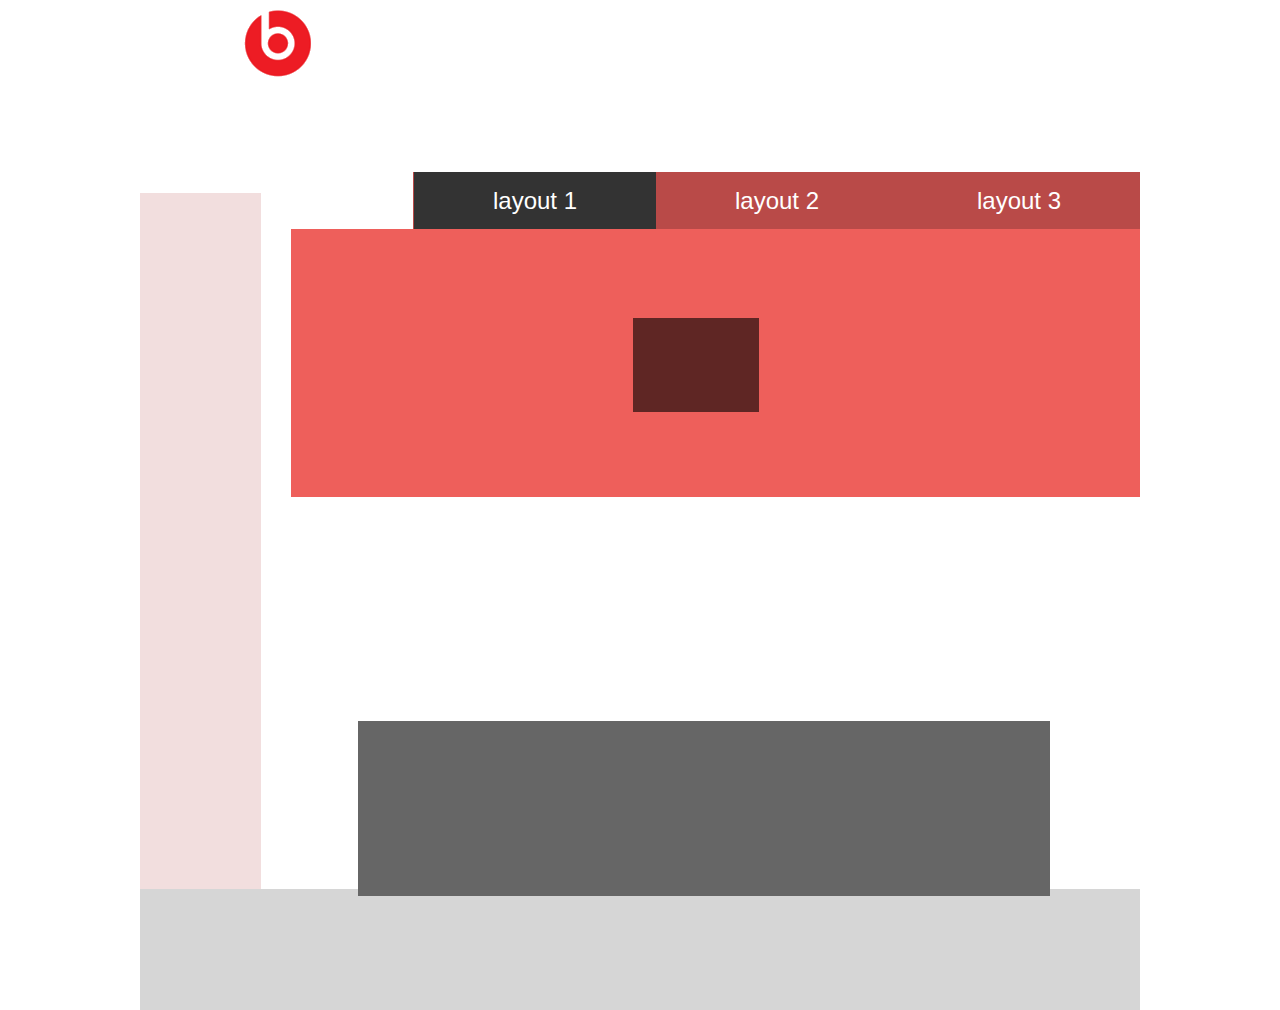
==== ex3/index.html @ f4f21f75 "ex3" ====
<!DOCTYPE html>
<html>
	<head>
		<title>Shoham Roditi</title>
		<link rel="stylesheet" href="includes/style.css">
	</head>
	<body>
		<div id="wrapper">
			<header>
				<a id="logo" href="#"></a>
				<nav id= "main_nav_layout1">
					<ul>
						<li><a class="layout" href="#">layout 3</a></li>
						<li><a class="layout" href="#">layout 2</a></li>
						<li><a class="selected" href="#">layout 1</a></li>
					</ul>
				</nav>
				<div class="clear"></div>
			</header>
			<aside>
				
			</aside>
			<section>
				<article id="box1"></article>
			</section>
			<main>
				<article id="box2"></article>
			</main>
			<div class="clear"></div>
			<footer></footer>
		</div>
	</body>
</html>
---- ex3/includes/style.css ----
*{
	padding:0px;
	margin:0px;
	font-family:Arial,Helvetica, sans-serif; 
}

header,nav,aside,article,section,footer,main{
	display:block;
}


#wrapper{
	margin:0px auto;
	width:1000px;
	height:1000px;
	/*background-color:#000000; /*it is for me . dont forget remove this line!*/
}

.clear{
	clear:both;
}

header{
	width:1000px;
	height:183px;
}

nav{
	width:727px;
	height:57px;
	background-color:#b94a48;
	margin-top:47px;
	float:right;
}

#logo{
	width:68px;
	height:67px;
	background: url(../images/logoo.png) no-repeat left center ;
	/*background-size:contain;*/
	display:block;
	margin-left:104px;
	margin-top:10px;  /*??*/
	margin-bottom:48px;
}

aside{
	width:121px;
	height:696px;
	float:left;
	background-color:#f2dede;
}

section{
	width:849px;
	height:268px;
	float:left;  /*??*/
	background-color:#ee5f5b;
	margin-left:30px;
	position:relative;
}

footer{
	width:1000px;
	height:121px;
	background-color:#d6d6d6;
}

a{ 
	text-decoration:none;
	text-align:center;
}

ul{list-style-type:none;}

 /*layout_1*/
.selected {
	background-color:#333333;
	/*padding:20px 89px 19px 88px; */
}

nav ul li{
	float:right;
}


#main_nav_layout1 ul li a{
	
	font-size:24px;
	color:#ffffff;
	width:242px;
	height:57px;
	display:block;
	line-height: 57px;
}

.layout{
	background-color:#b94a48;
}
article{
	position:absolute;
}

#box1{
	top:89px;
	left:342px;
	width:126px;
	height:94px;
	background-color:#000000;
	opacity:0.6;  
}

#box2{
	float:left;
	position:relative;
	top:224px;
	height:175px;
	width:692px;
	left:97px;
	background-color:#666666;
}
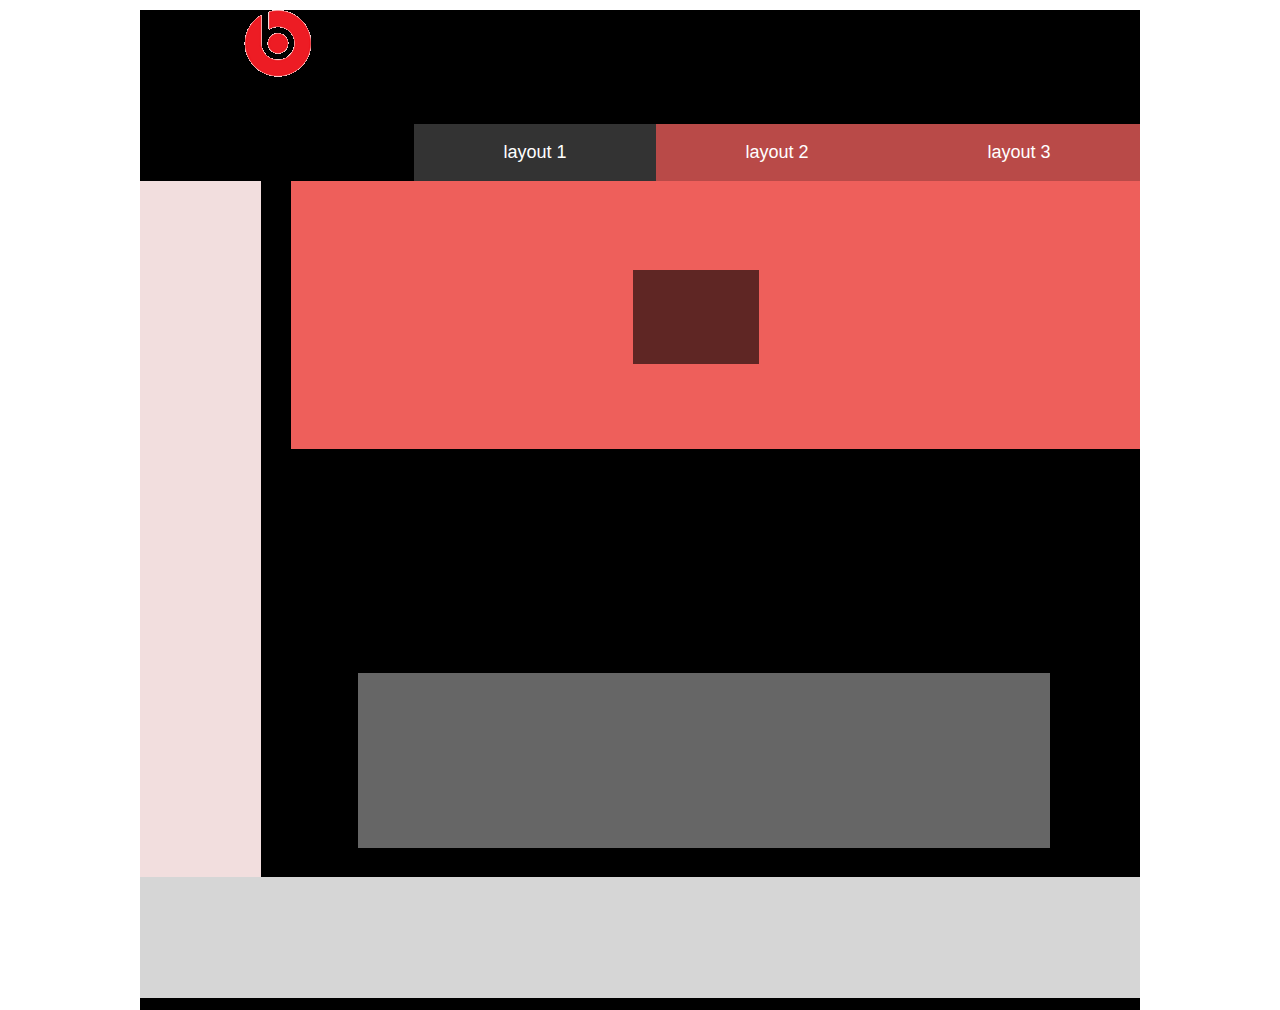
==== commit 8d4ae289: "ex_3" ====
--- a/ex3/index.html
+++ b/ex3/index.html
@@ -6,13 +6,13 @@
 	</head>
 	<body>
 		<div id="wrapper">
-			<header>
-				<a id="logo" href="#"></a>
+			<header id="layout1">
+				<a id="logo1" href="#"></a>
 				<nav id= "main_nav_layout1">
 					<ul>
+						<li><a class="selected" href="#">layout 1</a></li>
+						<li><a class="layout" href="#">layout 2</a></li>
 						<li><a class="layout" href="#">layout 3</a></li>
-						<li><a class="layout" href="#">layout 2</a></li>
-						<li><a class="selected" href="#">layout 1</a></li>
 					</ul>
 				</nav>
 				<div class="clear"></div>
@@ -20,14 +20,14 @@
 			<aside>
 				
 			</aside>
-			<section>
+			<section class="cover">
 				<article id="box1"></article>
 			</section>
 			<main>
 				<article id="box2"></article>
 			</main>
 			<div class="clear"></div>
-			<footer></footer>
+			<footer class="footlay1"></footer>
 		</div>
 	</body>
 </html>
--- a/ex3/includes/style.css
+++ b/ex3/includes/style.css
@@ -8,40 +8,41 @@
 	display:block;
 }
 
-
 #wrapper{
 	margin:0px auto;
 	width:1000px;
 	height:1000px;
-	/*background-color:#000000; /*it is for me . dont forget remove this line!*/
+	background-color:#000000; /*it is for me . dont forget remove this line!*/
 }
 
 .clear{
 	clear:both;
 }
 
-header{
+/*header*/
+#layout1{
 	width:1000px;
-	height:183px;
+	height:171px;
 }
 
-nav{
+/*nav*/
+#main_nav_layout1{
 	width:727px;
 	height:57px;
-	background-color:#b94a48;
+	/*background-color:#b94a48;*/
 	margin-top:47px;
 	float:right;
 }
 
-#logo{
+#logo1{
 	width:68px;
 	height:67px;
 	background: url(../images/logoo.png) no-repeat left center ;
 	/*background-size:contain;*/
 	display:block;
 	margin-left:104px;
-	margin-top:10px;  /*??*/
-	margin-bottom:48px;
+	margin-top:10px;  
+	/*margin-bottom:48px;*/
 }
 
 aside{
@@ -51,21 +52,6 @@
 	background-color:#f2dede;
 }
 
-section{
-	width:849px;
-	height:268px;
-	float:left;  /*??*/
-	background-color:#ee5f5b;
-	margin-left:30px;
-	position:relative;
-}
-
-footer{
-	width:1000px;
-	height:121px;
-	background-color:#d6d6d6;
-}
-
 a{ 
 	text-decoration:none;
 	text-align:center;
@@ -73,35 +59,62 @@
 
 ul{list-style-type:none;}
 
+/*section*/
+.cover{
+	width:849px;
+	height:268px;
+	float:left;  
+	background-color:#ee5f5b;
+	margin-left:30px;
+	position:relative;
+}
+
+.footlay1{
+	width:1000px;
+	height:121px;
+	background-color:#d6d6d6;
+}
+
+
+
+/*ul in layout 1*/
+#main_nav_layout1 ul{
+	/*list-style-type:none;*/
+	float:right;}
+
  /*layout_1*/
 .selected {
 	background-color:#333333;
-	/*padding:20px 89px 19px 88px; */
 }
 
-nav ul li{
-	float:right;
+/*nav ul li*/
+#main_nav_layout1 ul li{
+/*float:right;*/  /**/
+	float:left;
 }
 
 
-#main_nav_layout1 ul li a{
+/*#main_nav_layout1 ul li a*/
+
+.selected ,.layout{
 	
-	font-size:24px;
+	font-size:18px;
 	color:#ffffff;
 	width:242px;
 	height:57px;
 	display:block;
-	line-height: 57px;
+	line-height:57px;
 }
 
 .layout{
 	background-color:#b94a48;
 }
-article{
-	position:absolute;
-}
+/*article{*/
+	/*position:relative;*/
+/*}*/
 
 #box1{
+	position:absolute;
 	top:89px;
 	left:342px;
 	width:126px;
@@ -111,11 +124,21 @@
 }
 
 #box2{
-	float:left;
-	position:relative;
-	top:224px;
+	position:relative; /*with absolue its not work*/
+	top:492px;
 	height:175px;
 	width:692px;
-	left:97px;
+	left:218px;
 	background-color:#666666;
+	
 }
+
+/*layout number 2 */
+
+/*#layout2{
+	width:
+	height:
+}
+#logo2{
+	
+}
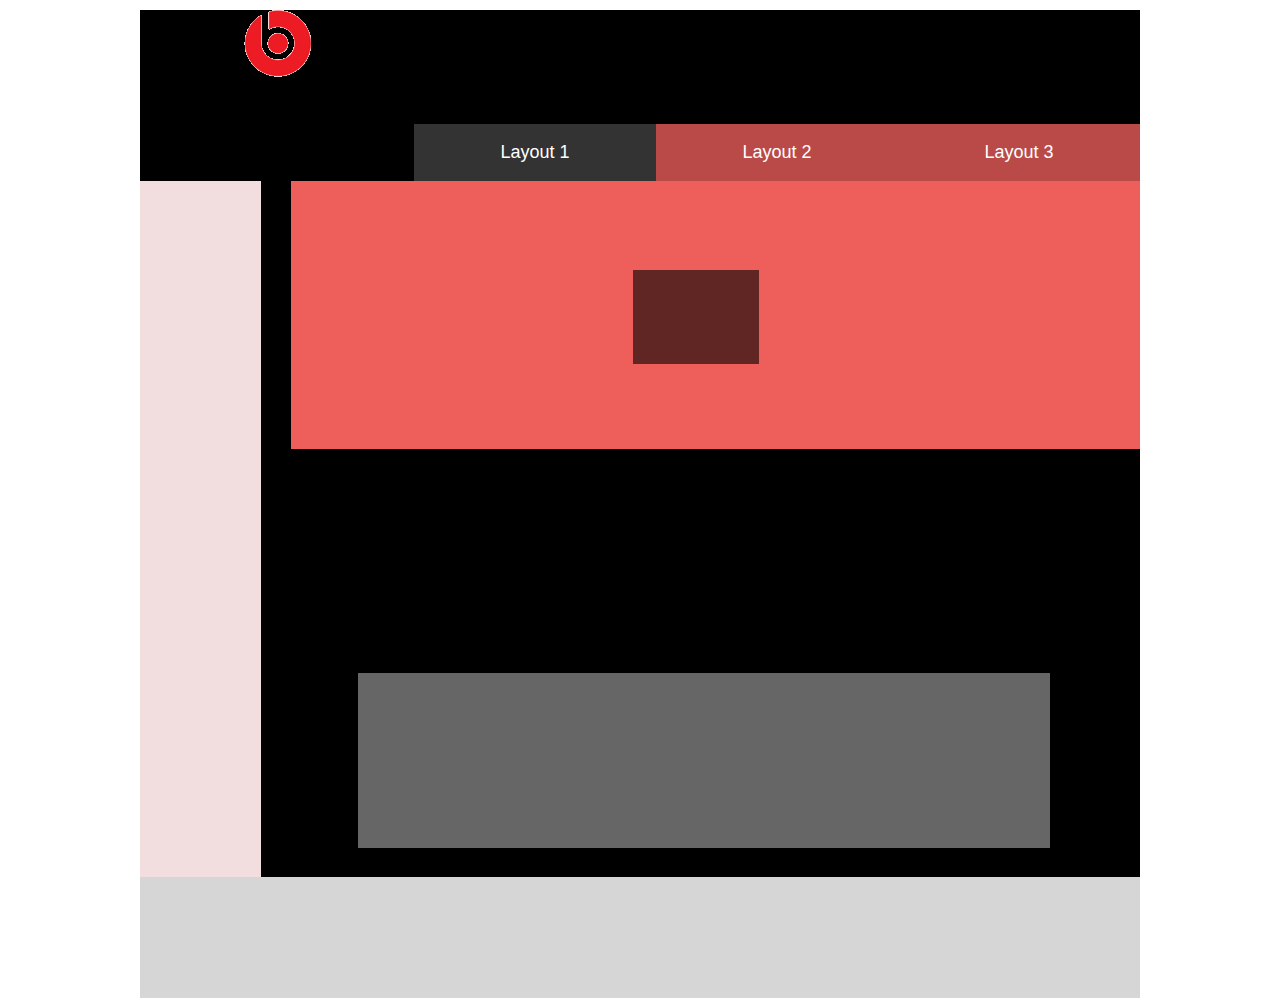
==== commit 2a6df59b: "ex3_version_3" ====
--- a/ex3/index.html
+++ b/ex3/index.html
@@ -6,13 +6,13 @@
 	</head>
 	<body>
 		<div id="wrapper">
-			<header id="layout1">
-				<a id="logo1" href="#"></a>
+			<header class="layout1">
+				<a class="logo1" href="#"></a>
 				<nav id= "main_nav_layout1">
 					<ul>
-						<li><a class="selected" href="#">layout 1</a></li>
-						<li><a class="layout" href="#">layout 2</a></li>
-						<li><a class="layout" href="#">layout 3</a></li>
+						<li><a class="selected" href="index.html">Layout 1</a></li>
+						<li><a class="layout" href="layout2.html">Layout 2</a></li>
+						<li><a class="layout" href="layout3.html">Layout 3</a></li>
 					</ul>
 				</nav>
 				<div class="clear"></div>
@@ -21,13 +21,13 @@
 				
 			</aside>
 			<section class="cover">
-				<article id="box1"></article>
+				<article class="box1 style_box"></article>
 			</section>
 			<main>
 				<article id="box2"></article>
 			</main>
 			<div class="clear"></div>
-			<footer class="footlay1"></footer>
+			<footer class="footer_lay1"></footer>
 		</div>
 	</body>
 </html>
--- a/ex3/includes/style.css
+++ b/ex3/includes/style.css
@@ -1,7 +1,6 @@
 *{
 	padding:0px;
 	margin:0px;
-	font-family:Arial,Helvetica, sans-serif; 
 }
 
 header,nav,aside,article,section,footer,main{
@@ -11,38 +10,53 @@
 #wrapper{
 	margin:0px auto;
 	width:1000px;
-	height:1000px;
+	/*height:1000px;*/
 	background-color:#000000; /*it is for me . dont forget remove this line!*/
+	/*display: flex;*/
+    /*flex-wrap: wrap;*/
 }
 
 .clear{
 	clear:both;
 }
 
-/*header*/
-#layout1{
-	width:1000px;
+header,main{width:1000px;}
+
+a{ 
+	text-decoration:none;
+	text-align:center;
+	color:#ffffff;
+	font-size:18px;
+	font-family:Arial,Helvetica, sans-serif; 
+}
+
+ul{list-style-type:none;}
+
+/*header of layout_1*/
+.layout1{
 	height:171px;
 }
 
-/*nav*/
+/*nav of layout_1*/
 #main_nav_layout1{
 	width:727px;
 	height:57px;
-	/*background-color:#b94a48;*/
 	margin-top:47px;
 	float:right;
 }
 
-#logo1{
+/* logo in layout_1 & layout_2*/
+/*.logo*/
+header > a{
 	width:68px;
 	height:67px;
-	background: url(../images/logoo.png) no-repeat left center ;
-	/*background-size:contain;*/
-	display:block;
+	background: url(../images/logoo.png) no-repeat center center ;
+	display:block;
+}
+
+.logo1{
 	margin-left:104px;
 	margin-top:10px;  
-	/*margin-bottom:48px;*/
 }
 
 aside{
@@ -51,13 +65,6 @@
 	float:left;
 	background-color:#f2dede;
 }
-
-a{ 
-	text-decoration:none;
-	text-align:center;
-}
-
-ul{list-style-type:none;}
 
 /*section*/
 .cover{
@@ -69,37 +76,32 @@
 	position:relative;
 }
 
-.footlay1{
+footer{
+	background-color:#d6d6d6;
 	width:1000px;
+}
+
+.footer_lay1{
 	height:121px;
-	background-color:#d6d6d6;
-}
-
-
+}
 
 /*ul in layout 1*/
 #main_nav_layout1 ul{
-	/*list-style-type:none;*/
 	float:right;}
 
  /*layout_1*/
-.selected {
+.selected,#main_nav_layout2 {
 	background-color:#333333;
 }
 
 /*nav ul li*/
 #main_nav_layout1 ul li{
-/*float:right;*/  /**/
 	float:left;
 }
 
-
 /*#main_nav_layout1 ul li a*/
 
 .selected ,.layout{
-	
-	font-size:18px;
-	color:#ffffff;
 	width:242px;
 	height:57px;
 	display:block;
@@ -109,18 +111,15 @@
 .layout{
 	background-color:#b94a48;
 }
-/*article{*/
-	/*position:relative;*/
-/*}*/
-
-#box1{
+
+.box1{
 	position:absolute;
 	top:89px;
 	left:342px;
 	width:126px;
 	height:94px;
-	background-color:#000000;
-	opacity:0.6;  
+	/*background-color:#000000;*/
+	/*opacity:0.6;  */
 }
 
 #box2{
@@ -135,10 +134,99 @@
 
 /*layout number 2 */
 
-/*#layout2{
-	width:
-	height:
-}
-#logo2{
+#layout2{
+	height:193px;
+}
+.logo2{
+	position:relative;
+	left:462px;
+	top:37px;
+	bottom:87px;
+}
+
+#main_nav_layout2 {
+	width:243px;
+	height:758px;
+	float:left;
+}
+
+.style_nav_2{
+	height:58px;
+	width:243px;
+	line-height:58px;
+	display:block;
+	text-align:left;
+	padding-left:6px;
+}
+
+.footer_lay2{
+	position:fixed;
+	height:50px;
+	bottom:0px;
+}
+
+.style_cov_2{
+	background-color:#ee5f5b;
+	height:758px;
+	width:758px;
+	float:right;
+	position:relative;
+	bottom:758px;
+	overflow: hidden;
+}
+
+.style_box{
+	background-color:#000000; 
+	opacity:0.6;
+}
+
+.style_cov_2 article{
+	width:212px;
+	position:relative;
+}
+.box1_lay2{
+	height:366px;
+	/*margin-left:30px;*/
+}
+
+.box2_lay2{
+	height:500px;
+	/*margin-top:19px;*/
+	/*margin-left:30px;*/
 	
 }
+
+.box1_lay2,.box2_lay2{
+	margin-left:30px;
+}
+
+.box2_lay2,.box4_lay2{
+	margin-top:19px;
+}
+
+.box3_lay2{
+	height:560px;
+	/*position:relative;*/
+	left:271px;
+	bottom:885px;
+	}
+	
+.box4_lay2{
+	height:306px;
+	/*position:relative;*/
+	left:271px;
+	bottom:885px;
+	/*margin-top:19px;*/
+}
+
+.box5_lay2{
+	height:223px;
+	/*position:relative;*/
+	left:513px;
+	bottom:1770px;
+}
+
+/*main{
+	width:1000px;
+	/*height:758px;*/
+
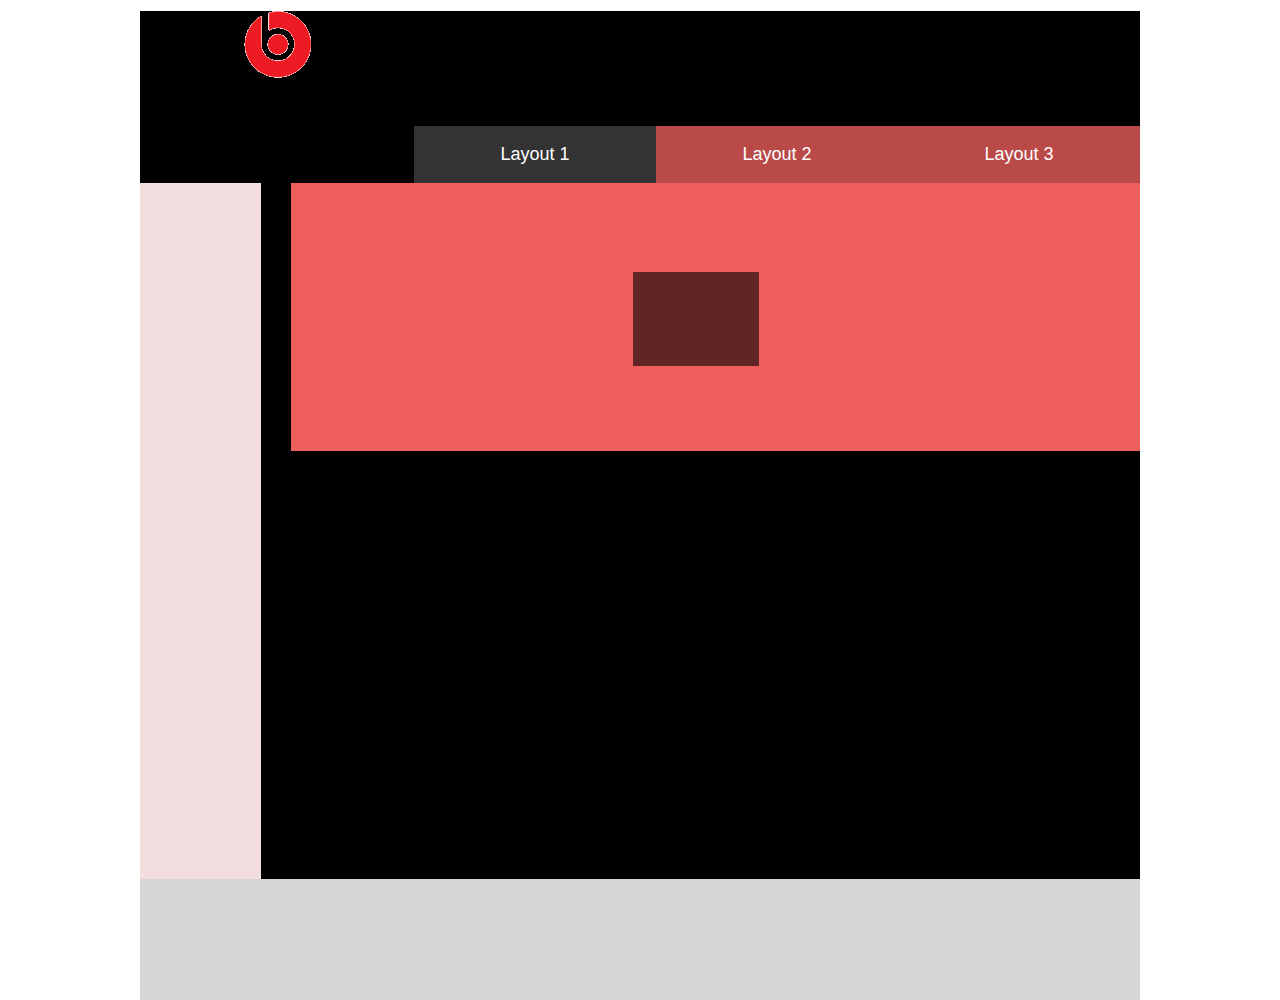
==== commit 6517fd31: "ex3_version 6" ====
--- a/ex3/index.html
+++ b/ex3/index.html
@@ -1,33 +1,31 @@
 <!DOCTYPE html>
 <html>
 	<head>
-		<title>Shoham Roditi</title>
+		<title>Shoham Roditi_lay1</title>
 		<link rel="stylesheet" href="includes/style.css">
 	</head>
-	<body>
+	<body id="layout_1">
 		<div id="wrapper">
-			<header class="layout1">
-				<a class="logo1" href="#"></a>
+			<header>
+				<a href="index.html"></a>
 				<nav id= "main_nav_layout1">
 					<ul>
-						<li><a class="selected" href="index.html">Layout 1</a></li>
+						<li><a class="selected" href="#">Layout 1</a></li>
 						<li><a class="layout" href="layout2.html">Layout 2</a></li>
 						<li><a class="layout" href="layout3.html">Layout 3</a></li>
 					</ul>
 				</nav>
 				<div class="clear"></div>
 			</header>
-			<aside>
-				
-			</aside>
-			<section class="cover">
-				<article class="box1 style_box"></article>
+			<aside></aside>
+			<section>
+				<article class="style_box"></article>
 			</section>
 			<main>
-				<article id="box2"></article>
+				<article class="style_box"></article>
 			</main>
 			<div class="clear"></div>
-			<footer class="footer_lay1"></footer>
+			<footer></footer>
 		</div>
 	</body>
 </html>
--- a/ex3/includes/style.css
+++ b/ex3/includes/style.css
@@ -3,17 +3,15 @@
 	margin:0px;
 }
 
-header,nav,aside,article,section,footer,main{
+
+header,nav,aside,article,section,main,footer,{
 	display:block;
 }
 
 #wrapper{
 	margin:0px auto;
 	width:1000px;
-	/*height:1000px;*/
 	background-color:#000000; /*it is for me . dont forget remove this line!*/
-	/*display: flex;*/
-    /*flex-wrap: wrap;*/
 }
 
 .clear{
@@ -33,15 +31,17 @@
 ul{list-style-type:none;}
 
 /*header of layout_1*/
-.layout1{
-	height:171px;
+/*.layout1*/
+#layout_1 header{
+height:172px; 
 }
 
 /*nav of layout_1*/
-#main_nav_layout1{
+/*#main_nav_layout1*/
+#layout_1 nav{
 	width:727px;
 	height:57px;
-	margin-top:47px;
+	margin-top:48px;
 	float:right;
 }
 
@@ -54,9 +54,11 @@
 	display:block;
 }
 
-.logo1{
+/*.logo1*/
+#layout_1 header > a{
 	margin-left:104px;
-	margin-top:10px;  
+	margin-top:11px; 
+ 
 }
 
 aside{
@@ -66,8 +68,9 @@
 	background-color:#f2dede;
 }
 
-/*section*/
-.cover{
+/*section of lay1*/
+/*.cover_lay1*/
+#layout_1 section{
 	width:849px;
 	height:268px;
 	float:left;  
@@ -81,21 +84,24 @@
 	width:1000px;
 }
 
-.footer_lay1{
+/*.footer_lay1*/
+#layout_1 footer{
 	height:121px;
 }
 
 /*ul in layout 1*/
-#main_nav_layout1 ul{
+/*#main_nav_layout1 ul*/
+#layout_1 nav ul{
 	float:right;}
 
  /*layout_1*/
-.selected,#main_nav_layout2 {
+.selected,#main_nav_layout2{
 	background-color:#333333;
 }
 
 /*nav ul li*/
-#main_nav_layout1 ul li{
+/*#main_nav_layout1 ul li*/ /*check this*/
+#layout_1 ul li{
 	float:left;
 }
 
@@ -103,97 +109,102 @@
 
 .selected ,.layout{
 	width:242px;
-	height:57px;
-	display:block;
+	/*height:57px;*/
+	display:block;  
 	line-height:57px;
 }
 
-.layout{
+.layout,.layout2{
 	background-color:#b94a48;
 }
 
-.box1{
+/*.box1*/
+#layout_1 section article{
 	position:absolute;
 	top:89px;
 	left:342px;
 	width:126px;
 	height:94px;
-	/*background-color:#000000;*/
-	/*opacity:0.6;  */
-}
-
-#box2{
+}
+
+/*#box2*/
+#layout_1 main article{
 	position:relative; /*with absolue its not work*/
 	top:492px;
 	height:175px;
 	width:692px;
 	left:218px;
-	background-color:#666666;
-	
+	/*background-color:#666666;*/
 }
 
 /*layout number 2 */
 
-#layout2{
+/*#layout2*/
+#layout_2 header{
 	height:193px;
 }
-.logo2{
+/*.logo2*/
+#layout_2 header a{
 	position:relative;
-	left:462px;
+	left:465px;
 	top:37px;
-	bottom:87px;
-}
-
-#main_nav_layout2 {
-	width:243px;
-	height:758px;
+}
+
+/*#main_nav_layout2*/
+#layout_2 nav {
+	width:243px; 
+	height:885px;
 	float:left;
+}
+
+/*#main_nav_layout2 li*/
+#layout_2 nav li  { /*?? */
+	display:block;
 }
 
 .style_nav_2{
 	height:58px;
-	width:243px;
+	/*width:238px;*/
 	line-height:58px;
-	display:block;
+	/*display:block;*/
 	text-align:left;
 	padding-left:6px;
 }
 
-.footer_lay2{
+/*.footer_lay2*/
+#layout_2 footer{
 	position:fixed;
 	height:50px;
 	bottom:0px;
 }
 
-.style_cov_2{
+/*.style_cov_2*/
+#layout_2 section{
 	background-color:#ee5f5b;
-	height:758px;
-	width:758px;
+	height:885px;
+	width:757px;
 	float:right;
 	position:relative;
-	bottom:758px;
-	overflow: hidden;
 }
 
 .style_box{
 	background-color:#000000; 
 	opacity:0.6;
-}
-
-.style_cov_2 article{
+	/*float:left;*/
+}
+
+/*.style_cov_2 article*/
+#layout_2 section article{
 	width:212px;
-	position:relative;
-}
+}
+
 .box1_lay2{
 	height:366px;
-	/*margin-left:30px;*/
 }
 
 .box2_lay2{
 	height:500px;
-	/*margin-top:19px;*/
-	/*margin-left:30px;*/
-	
+	margin-top:19px;	
 }
 
 .box1_lay2,.box2_lay2{
@@ -206,27 +217,24 @@
 
 .box3_lay2{
 	height:560px;
-	/*position:relative;*/
-	left:271px;
-	bottom:885px;
-	}
+	position:absolute;
+	left:273px;
+	bottom:325px;
+}
 	
 .box4_lay2{
 	height:306px;
-	/*position:relative;*/
-	left:271px;
-	bottom:885px;
-	/*margin-top:19px;*/
+	position:absolute;
+	left:273px;
+	top:560px;
 }
 
 .box5_lay2{
 	height:223px;
-	/*position:relative;*/
+	position:absolute;
 	left:513px;
-	bottom:1770px;
-}
-
-/*main{
-	width:1000px;
-	/*height:758px;*/
-
+	bottom:662px;
+}
+
+
+
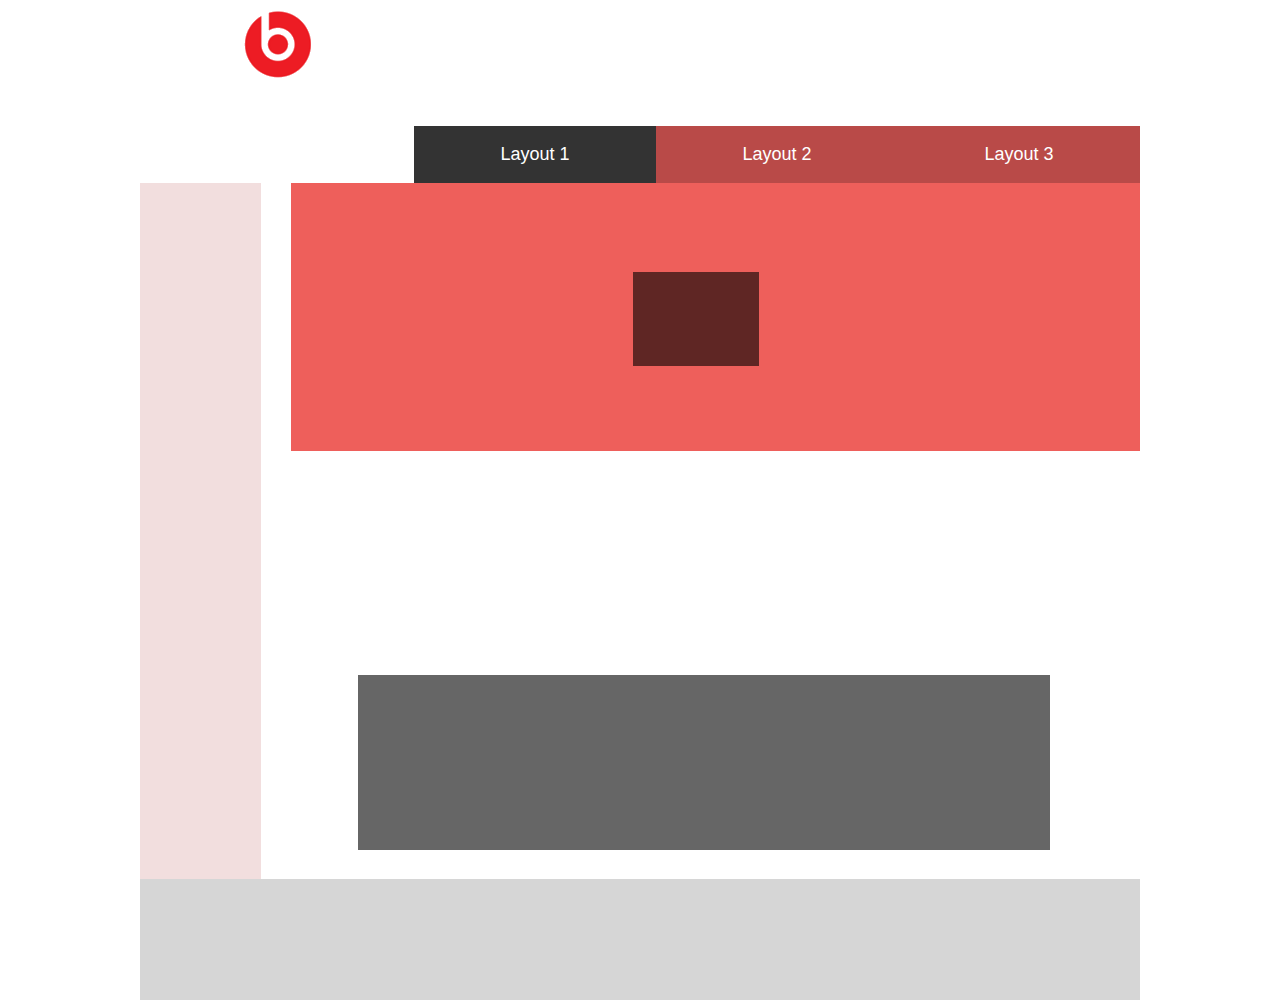
==== commit ac8a09d7: "ex3 version 7" ====
--- a/ex3/index.html
+++ b/ex3/index.html
@@ -8,7 +8,7 @@
 		<div id="wrapper">
 			<header>
 				<a href="index.html"></a>
-				<nav id= "main_nav_layout1">
+				<nav>
 					<ul>
 						<li><a class="selected" href="#">Layout 1</a></li>
 						<li><a class="layout" href="layout2.html">Layout 2</a></li>
@@ -19,10 +19,10 @@
 			</header>
 			<aside></aside>
 			<section>
-				<article class="style_box"></article>
+				<article></article>
 			</section>
 			<main>
-				<article class="style_box"></article>
+				<article></article>
 			</main>
 			<div class="clear"></div>
 			<footer></footer>
--- a/ex3/includes/style.css
+++ b/ex3/includes/style.css
@@ -11,7 +11,7 @@
 #wrapper{
 	margin:0px auto;
 	width:1000px;
-	background-color:#000000; /*it is for me . dont forget remove this line!*/
+	/*background-color:#000000; /*it is for me . dont forget remove this line!*/*/
 }
 
 .clear{
@@ -74,7 +74,7 @@
 	width:849px;
 	height:268px;
 	float:left;  
-	background-color:#ee5f5b;
+	/*background-color:#ee5f5b;*/
 	margin-left:30px;
 	position:relative;
 }
@@ -83,6 +83,8 @@
 	background-color:#d6d6d6;
 	width:1000px;
 }
+
+section{background-color:#ee5f5b;}
 
 /*.footer_lay1*/
 #layout_1 footer{
@@ -95,7 +97,8 @@
 	float:right;}
 
  /*layout_1*/
-.selected,#main_nav_layout2{
+/*.selected,#main_nav_layout2*/
+.selected,#layout_2 nav{
 	background-color:#333333;
 }
 
@@ -109,7 +112,7 @@
 
 .selected ,.layout{
 	width:242px;
-	/*height:57px;*/
+	height:57px;
 	display:block;  
 	line-height:57px;
 }
@@ -127,9 +130,12 @@
 	height:94px;
 }
 
+#layout_1 main{ position:relative;}
+
+/*#layout_1 article {position:absolute;}*/
 /*#box2*/
 #layout_1 main article{
-	position:relative; /*with absolue its not work*/
+	position:absolute; /*with absolue its not work*/
 	top:492px;
 	height:175px;
 	width:692px;
@@ -162,7 +168,8 @@
 	display:block;
 }
 
-.style_nav_2{
+/*.style_nav_2*/
+#layout_2 li a{
 	height:58px;
 	/*width:238px;*/
 	line-height:58px;
@@ -180,17 +187,16 @@
 
 /*.style_cov_2*/
 #layout_2 section{
-	background-color:#ee5f5b;
+	/*background-color:#ee5f5b;*/
 	height:885px;
 	width:757px;
 	float:right;
 	position:relative;
 }
 
-.style_box{
+article{
 	background-color:#000000; 
 	opacity:0.6;
-	/*float:left;*/
 }
 
 /*.style_cov_2 article*/
@@ -204,7 +210,6 @@
 
 .box2_lay2{
 	height:500px;
-	margin-top:19px;	
 }
 
 .box1_lay2,.box2_lay2{
@@ -218,23 +223,20 @@
 .box3_lay2{
 	height:560px;
 	position:absolute;
-	left:273px;
+	left:272px;
 	bottom:325px;
 }
 	
 .box4_lay2{
 	height:306px;
 	position:absolute;
-	left:273px;
+	left:272px;
 	top:560px;
 }
 
 .box5_lay2{
 	height:223px;
 	position:absolute;
-	left:513px;
+	left:514px;
 	bottom:662px;
 }
-
-
-
